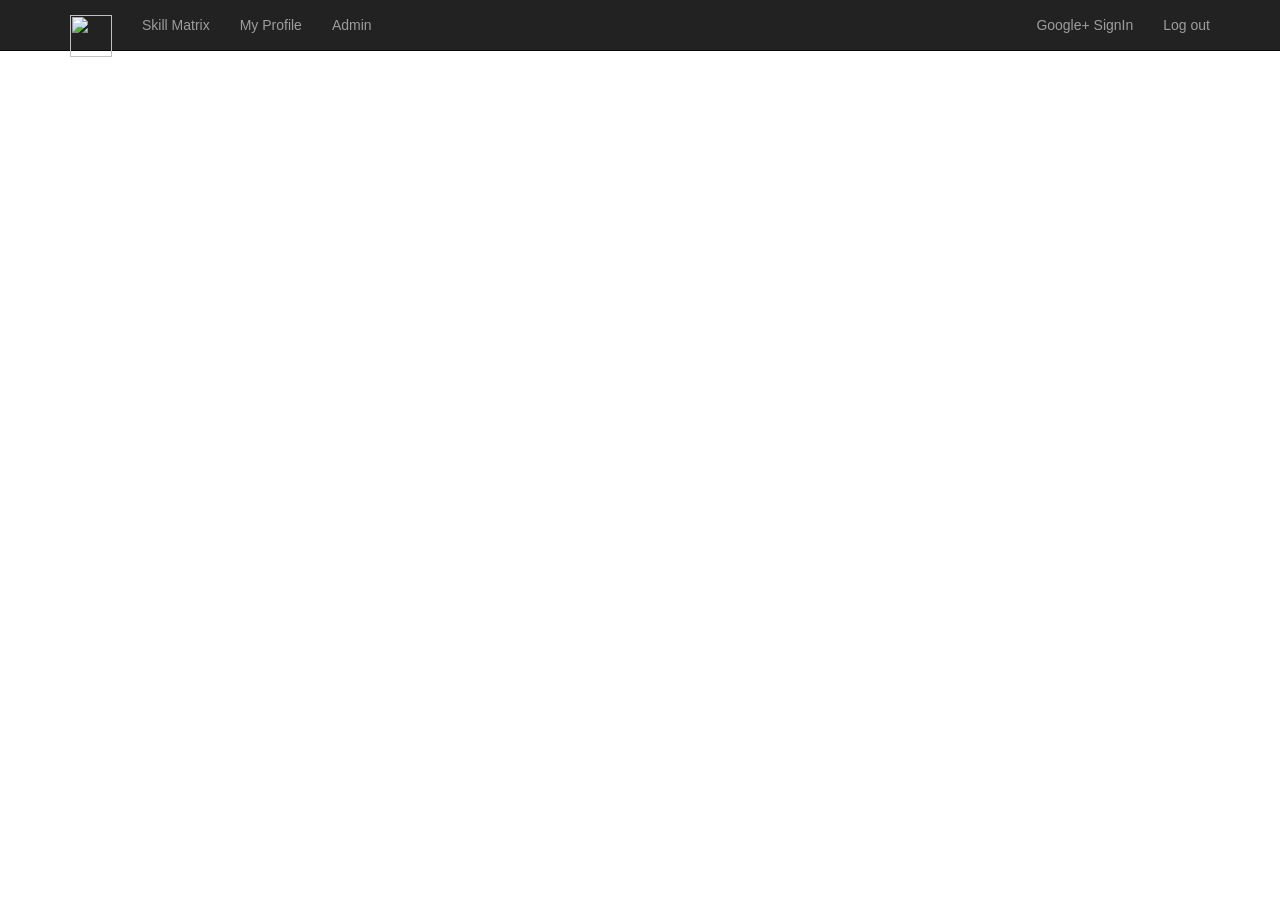
==== src/main/webapp/index.html @ 473c45b5 "initial commit" ====
<!DOCTYPE html>
<!-- Bootstrap the angular app after the Google Java Script libraries are loaded. -->
<html lang="en">
<head>
    <meta charset="utf-8">
    <meta http-equiv="X-UA-Compatible" content="IE=edge">
    <meta name="viewport" content="width=device-width, initial-scale=1">

    <title>Lernica App</title>

    <link rel="stylesheet" href="//netdna.bootstrapcdn.com/bootstrap/3.1.1/css/bootstrap.min.css">
    <link rel="stylesheet" href="/css/bootstrap-cosmo.css">
    <link rel="stylesheet" href="/css/main.css">
    <link rel="stylesheet" href="/css/offcanvas.css">
    <link rel="shortcut icon" href="/img/learnica.png">
    <meta property="og:title" content="Conference Central">
    <meta property="og:type" content="website">
    <meta property="og:description" content="Conference Central web app that lets you manage conferences.">
    <meta property="og:image" content="/img/learnica.png">
    <meta property="og:site_name" content="An web app powered by Google App Engine">

    <script src="//ajax.googleapis.com/ajax/libs/angularjs/1.2.16/angular.js"></script>
    <script src="//ajax.googleapis.com/ajax/libs/angularjs/1.2.16/angular-route.js"></script>
    <script>
        /**
         * Initializes the Google API JavaScript client. Bootstrap the angular module after loading the Google libraries
         * so that Google JavaScript library ready in the angular modules.
         */
        function init() {
            gapi.client.load('learnicaEndPoints', 'v1',loadSucced , '//' + window.location.host + '/_ah/api');
            gapi.client.load('oauth2', 'v2', function () {
                angular.bootstrap(document, ['learnicaApp']);
            });
        };

        function loadSucced(){
          //do nothing!
          //alert("load learnicaEndPoints");
        }
    </script>
    <script src="//apis.google.com/js/client:plusone.js?onload=init"></script>
</head>

<!-- Restore the credential from cookie if stored by calling initSignInButton() -->
<body ng-controller="RootCtrl" ng-init="initSignInButton()">

<div class="navbar navbar-inverse navbar-fixed-top" role="navigation">
    <div class="container">
        <div class="navbar-header">
            <button type="button" class="navbar-toggle collapsed" data-toggle="collapse" data-target=".navbar-collapse">
                <span class="sr-only">Toggle navigation</span>
                <span class="icon-bar"></span>
                <span class="icon-bar"></span>
                <span class="icon-bar"></span>
            </button>
            <!-- Learnica-->
            <a class="navbar-brand" href="index.html"> <img src="/img/learnica.png" height="42" width="42"> </a>

        </div>
        <div class="navbar-collapse collapse">
            <ul class="nav navbar-nav">
              <!--
                <li ng-class="{ active: isActive('/conference')}" ng-click="collapseNavbar()"><a href="#/conference">Show Conferences</a></li>
                <li ng-class="{ active: isActive('/conference/create')}" ng-click="collapseNavbar()"><a href="index.html" ><img src="/img/learnica.png"></a></li>

              -->

                <li ng-class="{ active: isActive('/skills')}" ng-click="collapseNavbar()"><a href="#/skills" >Skill Matrix</a></li>
                <li ng-class="{ active: isActive('/profile')}" ng-click="collapseNavbar()"><a href="#/profile">My Profile</a></li>
                <li ng-class="{ active: isActive('/admin')}" ng-click="collapseNavbar()"><a href="#/admin">Admin</a></li>
                <li class="nav-divider"></li>
            </ul>
            <ul class="nav navbar-nav navbar-right">
                <li id="signInLink" ng-hide="getSignedInState()"><a ng-click="signIn(); collapseNavbar()">Google+ SignIn</a></li>
                <li id="signOutLink" ng-show="getSignedInState()"><a ng-click="signOut(); collapseNavbar()">Log out</a></li>
            </ul>
        </div>
    </div>
</div>

<div class="container">
    <div class="row">
        <div class="col-lg-12">
            <div id="rootMessages" class="alert alert-{{alertStatus}}" ng-show="rootMessages">
                <span ng-bind="rootMessages"></span>
                <i class="dismiss-messages pull-right glyphicon glyphicon-remove" ng-click="rootMessages = ''"
                   ng-show="rootMessages"></i>
            </div>
        </div>
    </div>
    <ng-view></ng-view>
    <!--
    Copyright © 2016 Mobica Gdl Ltd
  -->
</div>

<script src="//cdnjs.cloudflare.com/ajax/libs/angular-ui-bootstrap/0.10.0/ui-bootstrap-tpls.js"></script>
<script src="//ajax.googleapis.com/ajax/libs/jquery/1.11.0/jquery.min.js"></script>
<script src="//netdna.bootstrapcdn.com/bootstrap/3.1.1/js/bootstrap.min.js"></script>
<script src="/js/app.js"></script>
<script src="/js/controllers.js"></script>

<!-- Put the signInButton to invoke the gapi.signin.render to restore the credential if stored in cookie. -->
<span id="signInButton" style="display: none" disabled="true"></span>


</body>

</html>
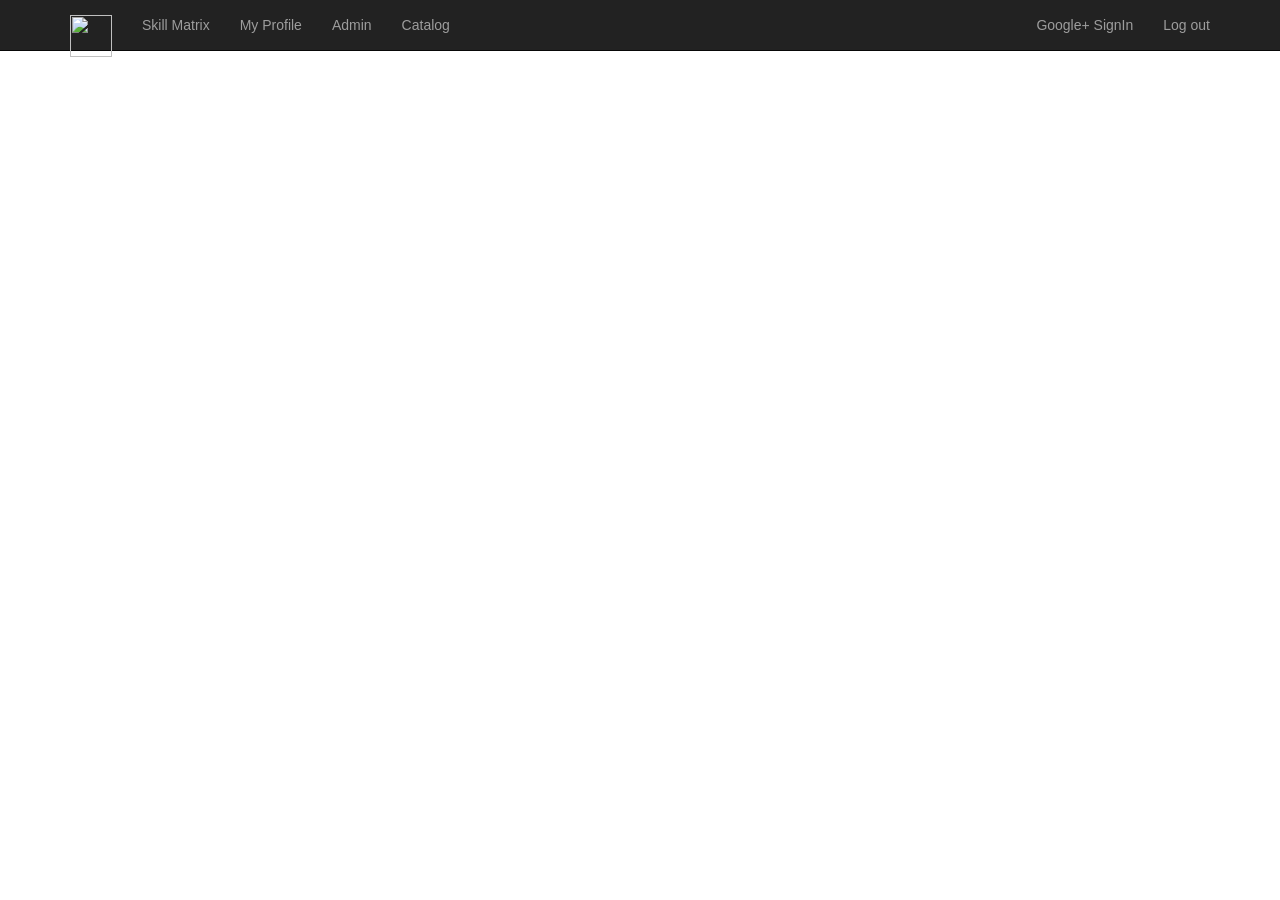
==== commit eb95354c: "(alonso) profile catalog html,css" ====
--- a/src/main/webapp/index.html
+++ b/src/main/webapp/index.html
@@ -68,6 +68,7 @@
                 <li ng-class="{ active: isActive('/skills')}" ng-click="collapseNavbar()"><a href="#/skills" >Skill Matrix</a></li>
                 <li ng-class="{ active: isActive('/profile')}" ng-click="collapseNavbar()"><a href="#/profile">My Profile</a></li>
                 <li ng-class="{ active: isActive('/admin')}" ng-click="collapseNavbar()"><a href="#/admin">Admin</a></li>
+                <li ng-class="{ active: isActive('/catalog')}" ng-click="collapseNavbar()"><a href="#/catalog">Catalog</a></li>
                 <li class="nav-divider"></li>
             </ul>
             <ul class="nav navbar-nav navbar-right">
